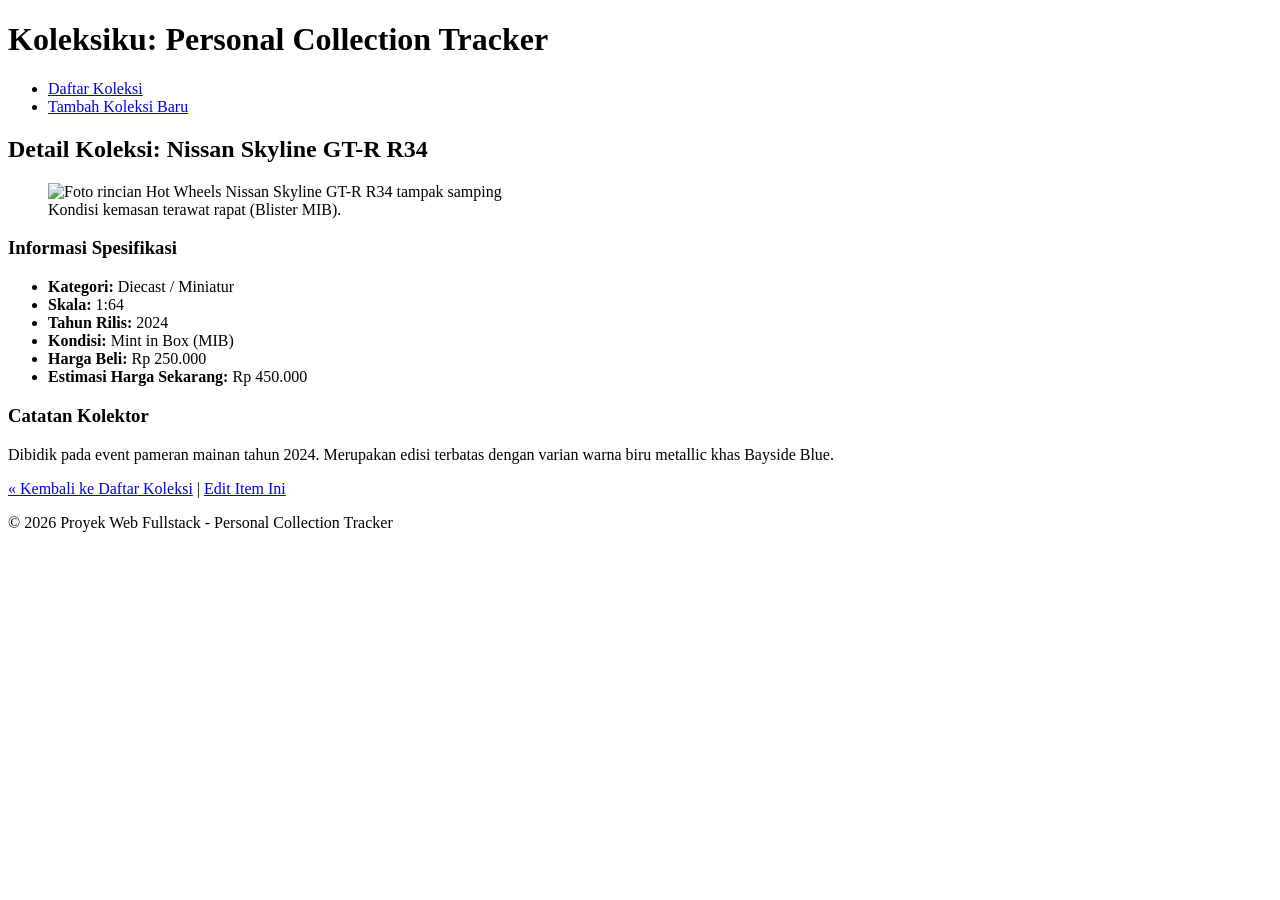
==== detail_koleksi.html @ db777ae5 "first commit" ====
<!DOCTYPE html>
<html lang="id">
<head>
    <meta charset="UTF-8">
    <title>Koleksiku - Detail Koleksi</title>
</head>
<body>

    <header>
        <h1>Koleksiku: Personal Collection Tracker</h1>
        <nav>
            <ul>
                <li><a href="index.html">Daftar Koleksi</a></li>
                <li><a href="tambah-koleksi.html">Tambah Koleksi Baru</a></li>
            </ul>
        </nav>
    </header>

    <main>
        <article>
            <h2>Detail Koleksi: Nissan Skyline GT-R R34</h2>
            
            <figure>
                <img src="images/skyline.jpg" alt="Foto rincian Hot Wheels Nissan Skyline GT-R R34 tampak samping" width="300">
                <figcaption>Kondisi kemasan terawat rapat (Blister MIB).</figcaption>
            </figure>

            <section>
                <h3>Informasi Spesifikasi</h3>
                <ul>
                    <li><strong>Kategori:</strong> Diecast / Miniatur</li>
                    <li><strong>Skala:</strong> 1:64</li>
                    <li><strong>Tahun Rilis:</strong> 2024</li>
                    <li><strong>Kondisi:</strong> Mint in Box (MIB)</li>
                    <li><strong>Harga Beli:</strong> Rp 250.000</li>
                    <li><strong>Estimasi Harga Sekarang:</strong> Rp 450.000</li>
                </ul>
            </section>

            <section>
                <h3>Catatan Kolektor</h3>
                <p>Dibidik pada event pameran mainan tahun 2024. Merupakan edisi terbatas dengan varian warna biru metallic khas Bayside Blue.</p>
            </section>

            <p>
                <a href="index.html">&laquo; Kembali ke Daftar Koleksi</a> | 
                <a href="tambah-koleksi.html">Edit Item Ini</a>
            </p>
        </article>
    </main>

    <footer>
        <p>&copy; 2026 Proyek Web Fullstack - Personal Collection Tracker</p>
    </footer>

</body>
</html>
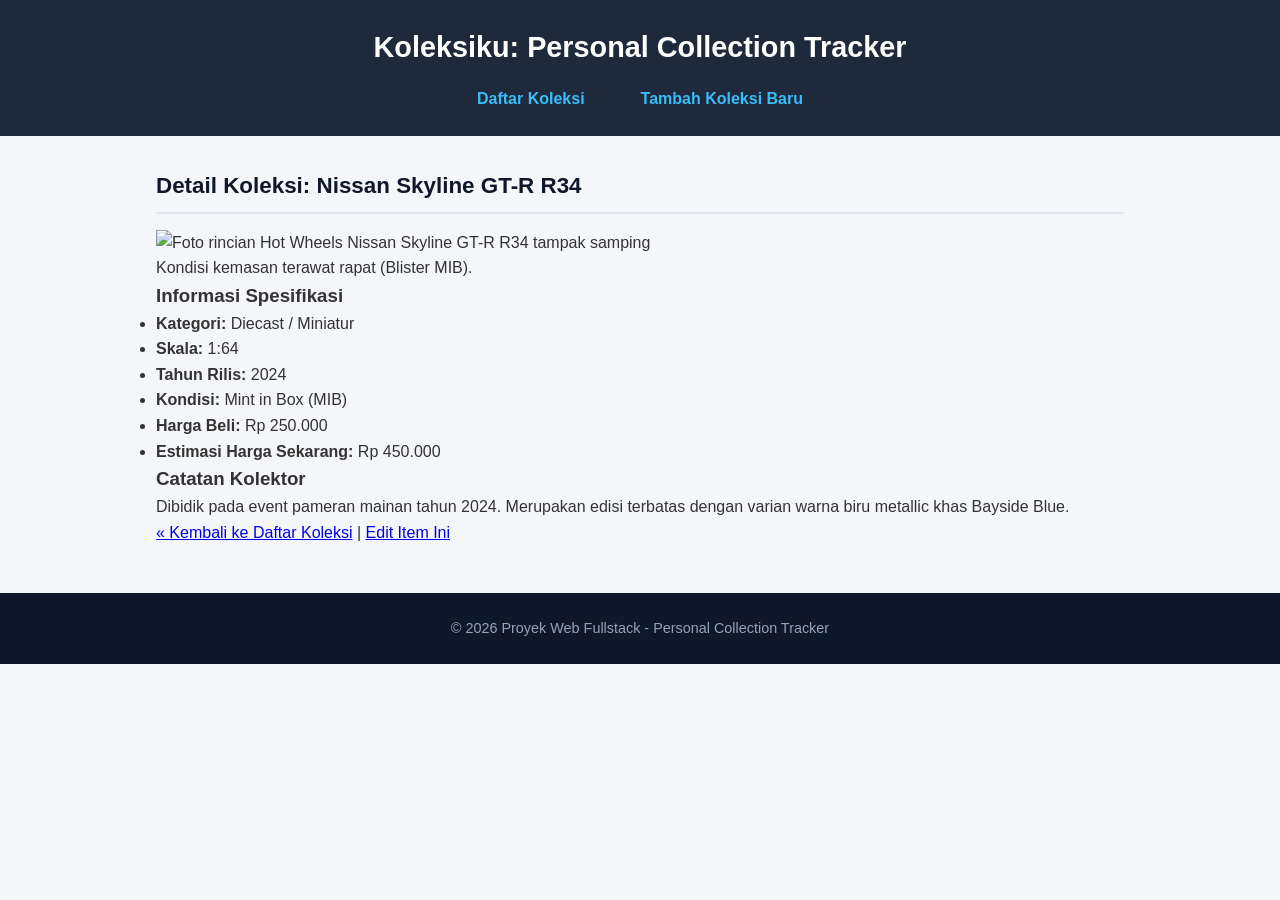
==== commit 9be4afb9: "Tugas Week 3  Menambahkan styling CSS dan responsive design" ====
--- a/detail_koleksi.html
+++ b/detail_koleksi.html
@@ -3,6 +3,7 @@
 <head>
     <meta charset="UTF-8">
     <title>Koleksiku - Detail Koleksi</title>
+    <link rel="stylesheet" href="style.css">
 </head>
 <body>
 
--- a/style.css
+++ b/style.css
@@ -0,0 +1,192 @@
+/* ===================================================
+   1. RESET & GENERAL STYLES (Font Properties & Warna)
+   =================================================== */
+* {
+    box-sizing: border-box;
+    margin: 0;
+    padding: 0;
+}
+
+body {
+    font-family: 'Segoe UI', Tahoma, Geneva, Verdana, sans-serif;
+    font-size: 16px;
+    line-height: 1.6;
+    background-color: #f4f6f9;
+    color: #333333;
+}
+
+/* ===================================================
+   2. HEADER & STYLING LIST NAVIGASI
+   =================================================== */
+header {
+    background-color: #1e293b;
+    color: #ffffff;
+    padding: 1.5rem 2rem;
+    text-align: center;
+}
+
+header h1 {
+    font-size: 1.8rem;
+    font-weight: 700;
+    margin-bottom: 0.5rem;
+}
+
+/* Styling List Navigasi (Horizontal di Desktop) */
+nav ul {
+    list-style-type: none;
+    display: flex;
+    justify-content: center;
+    gap: 1.5rem;
+    margin-top: 1rem;
+}
+
+nav ul li a {
+    color: #38bdf8;
+    text-decoration: none;
+    font-size: 1rem;
+    font-weight: 600;
+    padding: 0.5rem 1rem;
+    border-radius: 4px;
+    transition: background-color 0.3s;
+}
+
+nav ul li a:hover {
+    background-color: #334155;
+    color: #ffffff;
+}
+
+/* ===================================================
+   3. MAIN CONTENT & DIV / SPAN WRAPPER
+   =================================================== */
+main {
+    max-width: 1000px;
+    margin: 2rem auto;
+    padding: 0 1rem;
+}
+
+/* Wrapper Card dengan Div */
+.card {
+    background-color: #ffffff;
+    border-radius: 8px;
+    padding: 1.5rem;
+    margin-bottom: 1.5rem;
+    box-shadow: 0 4px 6px -1px rgba(0, 0, 0, 0.1);
+}
+
+h2 {
+    font-size: 1.4rem;
+    font-weight: 600;
+    color: #0f172a;
+    margin-bottom: 1rem;
+    border-bottom: 2px solid #e2e8f0;
+    padding-bottom: 0.5rem;
+}
+
+/* Span untuk Badge Status */
+.badge {
+    display: inline-block;
+    padding: 0.25rem 0.5rem;
+    font-size: 0.85rem;
+    font-weight: 600;
+    border-radius: 4px;
+    background-color: #e0f2fe;
+    color: #0369a1;
+}
+
+/* ===================================================
+   4. STYLING TABEL & FORM (Text-Alignment & Form)
+   =================================================== */
+table {
+    width: 100%;
+    border-collapse: collapse;
+    margin-top: 1rem;
+}
+
+table th, table td {
+    padding: 0.75rem 1rem;
+    text-align: left; /* Text alignment */
+    border-bottom: 1px solid #e2e8f0;
+}
+
+table th {
+    background-color: #f1f5f9;
+    font-weight: 600;
+    color: #475569;
+}
+
+/* Form Styling */
+form p {
+    margin-bottom: 1rem;
+}
+
+label {
+    display: block;
+    font-weight: 600;
+    margin-bottom: 0.3rem;
+    color: #334155;
+}
+
+input[type="text"],
+input[type="number"],
+input[type="date"],
+select,
+textarea {
+    width: 100%;
+    padding: 0.6rem 0.8rem;
+    border: 1px solid #cbd5e1;
+    border-radius: 6px;
+    font-size: 1rem;
+    font-family: inherit;
+}
+
+button[type="submit"] {
+    background-color: #2563eb;
+    color: #ffffff;
+    border: none;
+    padding: 0.75rem 1.5rem;
+    font-size: 1rem;
+    font-weight: 600;
+    border-radius: 6px;
+    cursor: pointer;
+}
+
+button[type="submit"]:hover {
+    background-color: #1d4ed8;
+}
+
+/* ===================================================
+   5. FOOTER STYLING
+   =================================================== */
+footer {
+    text-align: center;
+    padding: 1.5rem;
+    background-color: #0f172a;
+    color: #94a3b8;
+    font-size: 0.9rem;
+    margin-top: 3rem;
+}
+
+/* ===================================================
+   6. RESPONSIVE DESIGN (@media query dasar)
+   =================================================== */
+/* Mengubah navigasi horizontal menjadi vertikal pada layar HP (< 600px) */
+@media (max-width: 600px) {
+    header {
+        padding: 1rem;
+    }
+
+    nav ul {
+        flex-direction: column; /* Berubah jadi vertikal/tumpuk */
+        gap: 0.5rem;
+    }
+
+    nav ul li a {
+        display: block;
+        text-align: center;
+        background-color: #334155;
+    }
+
+    table {
+        font-size: 0.85rem;
+    }
+}
